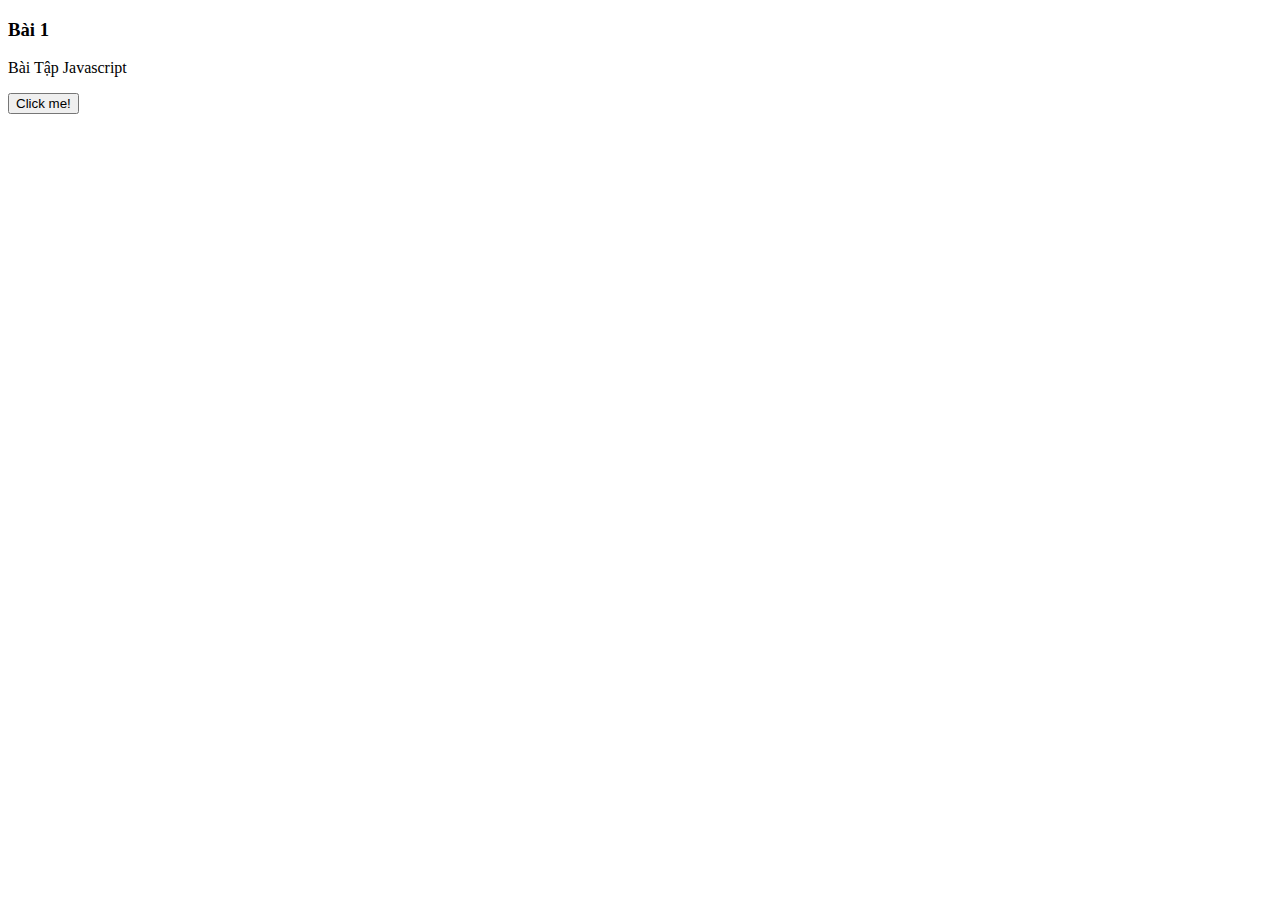
==== index.html @ 566bd235 "commit" ====
<!DOCTYPE html>
<html lang="en">

<head>
    <meta charset="UTF-8">
    <meta http-equiv="X-UA-Compatible" content="IE=edge">
    <meta name="viewport" content="width=device-width, initial-scale=1.0">
    <link rel="stylesheet" href="style.css">
    <script src="java.js"></script>
    <title>Document</title>
</head>

<body>
    <div>
        <h3>Bài 1</h3>
        <p id="text">Bài Tập Javascript</p>
        <button id="btn" onclick="bai1()">Click me!</button>
    </div>
</body>

</html>
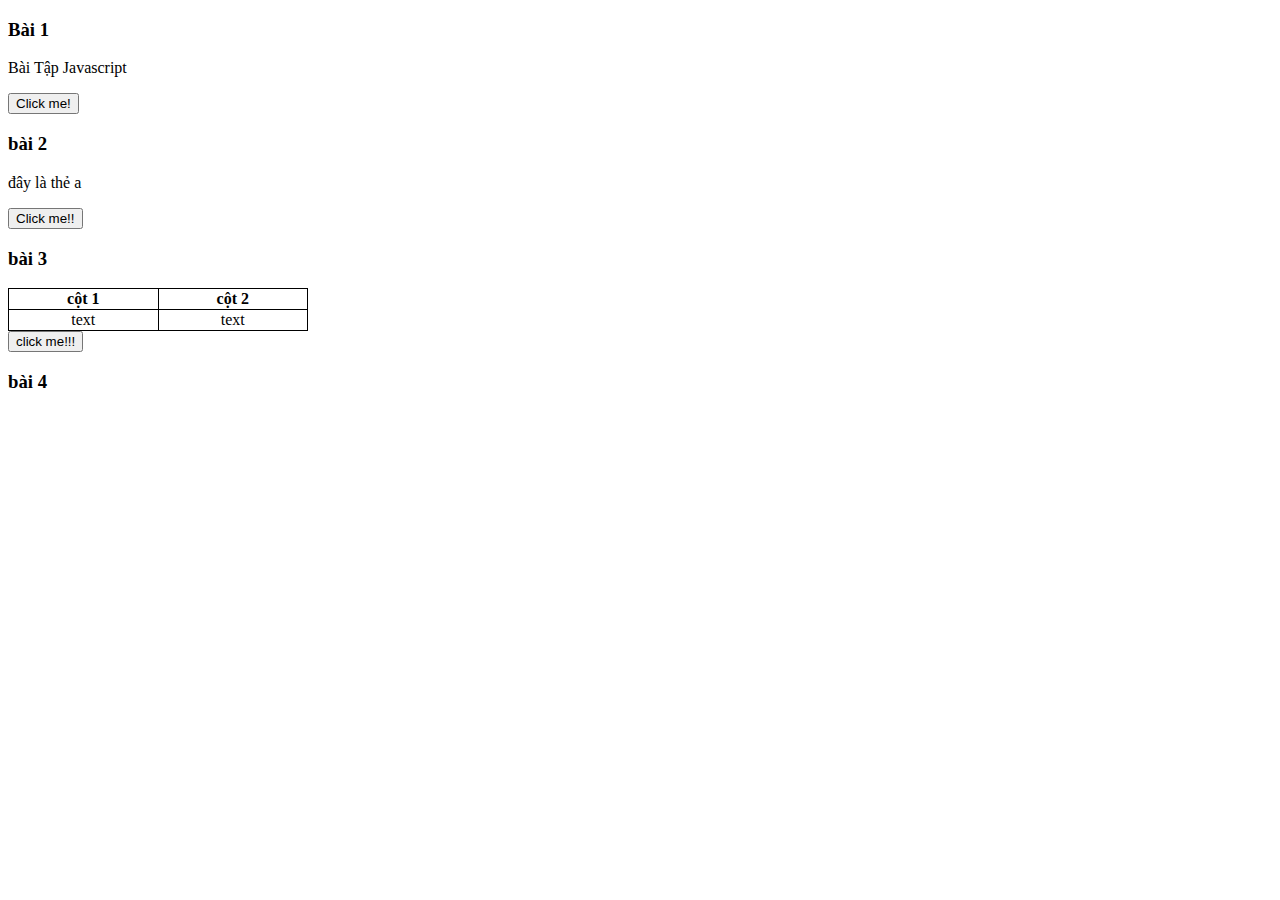
==== commit 466cfdfb: "commit" ====
--- a/index.html
+++ b/index.html
@@ -11,11 +11,42 @@
 </head>
 
 <body>
+    <!-- bài 1 -->
     <div>
         <h3>Bài 1</h3>
         <p id="text">Bài Tập Javascript</p>
         <button id="btn" onclick="bai1()">Click me!</button>
     </div>
+
+    <!-- bài 2 -->
+    <div>
+        <h3>bài 2</h3>
+        <p><a id="w3r" type="text/html" hreflang="en-us" rel="nofollow" target="_self" href="google.com">đây là thẻ
+                a</a></p>
+        <button onclick="bai2()">Click me!!</button>
+    </div>
+
+    <!-- bài 3 -->
+    <div>
+        <h3>bài 3</h3>
+        <table class="table1" id="table1">
+            <tr>
+                <th>cột 1</th>
+                <th>cột 2</th>
+            </tr>
+            <tr>
+                <td>text</td>
+                <td>text</td>
+            </tr>
+        </table>
+        <button onclick="bai3()">click me!!!</button>
+    </div>
+
+    <!-- bài 4 -->
+    <div>
+        <h3>bài 4</h3>
+
+    </div>
 </body>
 
 </html>--- a/style.css
+++ b/style.css
@@ -0,0 +1,16 @@
+a {
+    text-decoration: none;
+    color: black;
+}
+a:hover{
+    color: red;
+}
+table, td, th {
+    border: 1px solid;
+    text-align: center;
+  }
+.table1{
+     border: black;
+     width: 300px;
+     border-collapse: collapse;
+}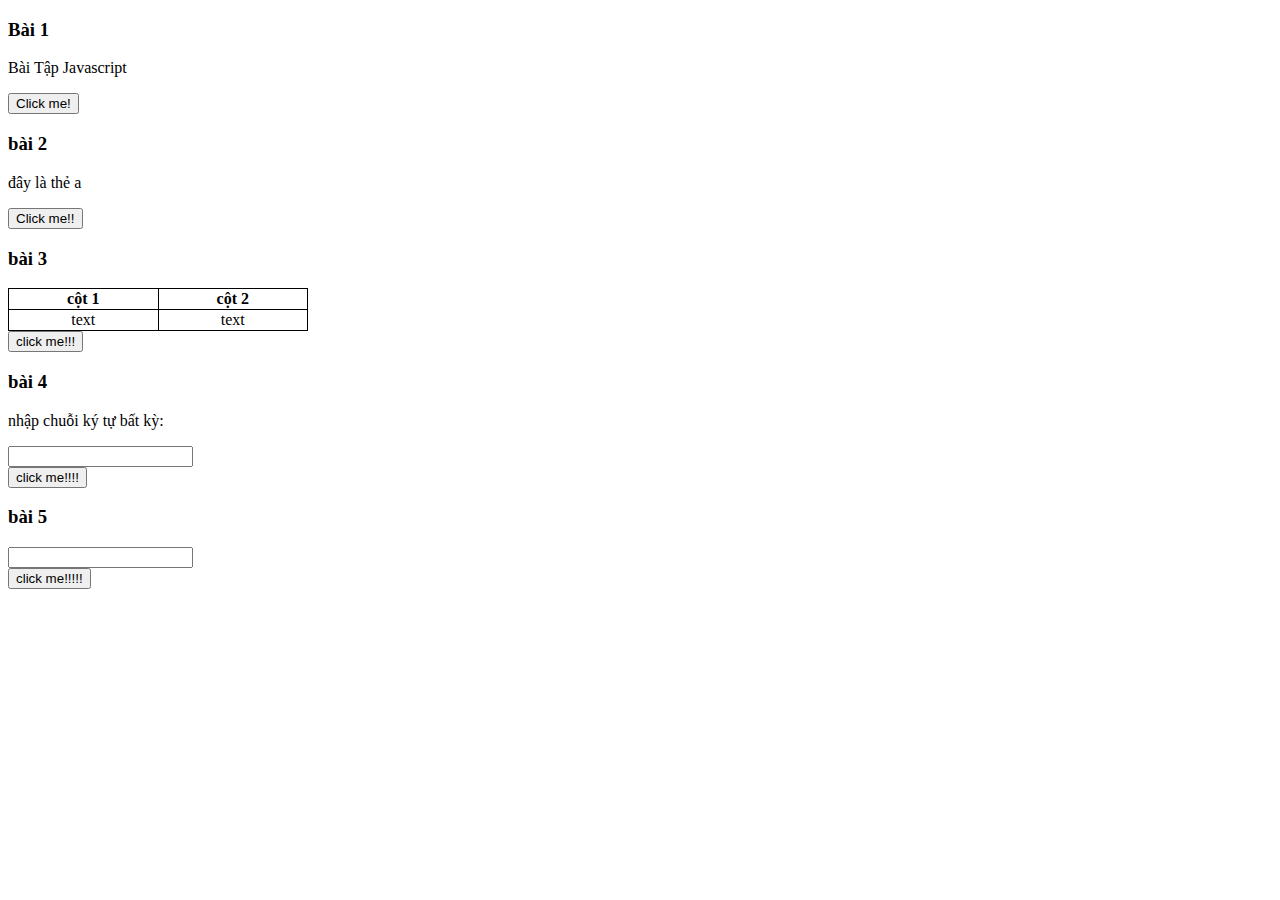
==== commit 4a36d4f9: "commit" ====
--- a/index.html
+++ b/index.html
@@ -45,7 +45,18 @@
     <!-- bài 4 -->
     <div>
         <h3>bài 4</h3>
+        <p>nhập chuỗi ký tự bất kỳ:</p>
+        <input type="text" id="input"><br>
+        <button onclick="bai4()">click me!!!!</button>
+        <p id="output"></p>
+    </div>
 
+    <!-- bài 5 -->
+    <div>
+        <h3>bài 5</h3>
+        <input type="text" id="input2"><br>
+        <button onclick="bai5()">click me!!!!!</button>
+        <p id="output2"></p>
     </div>
 </body>
 
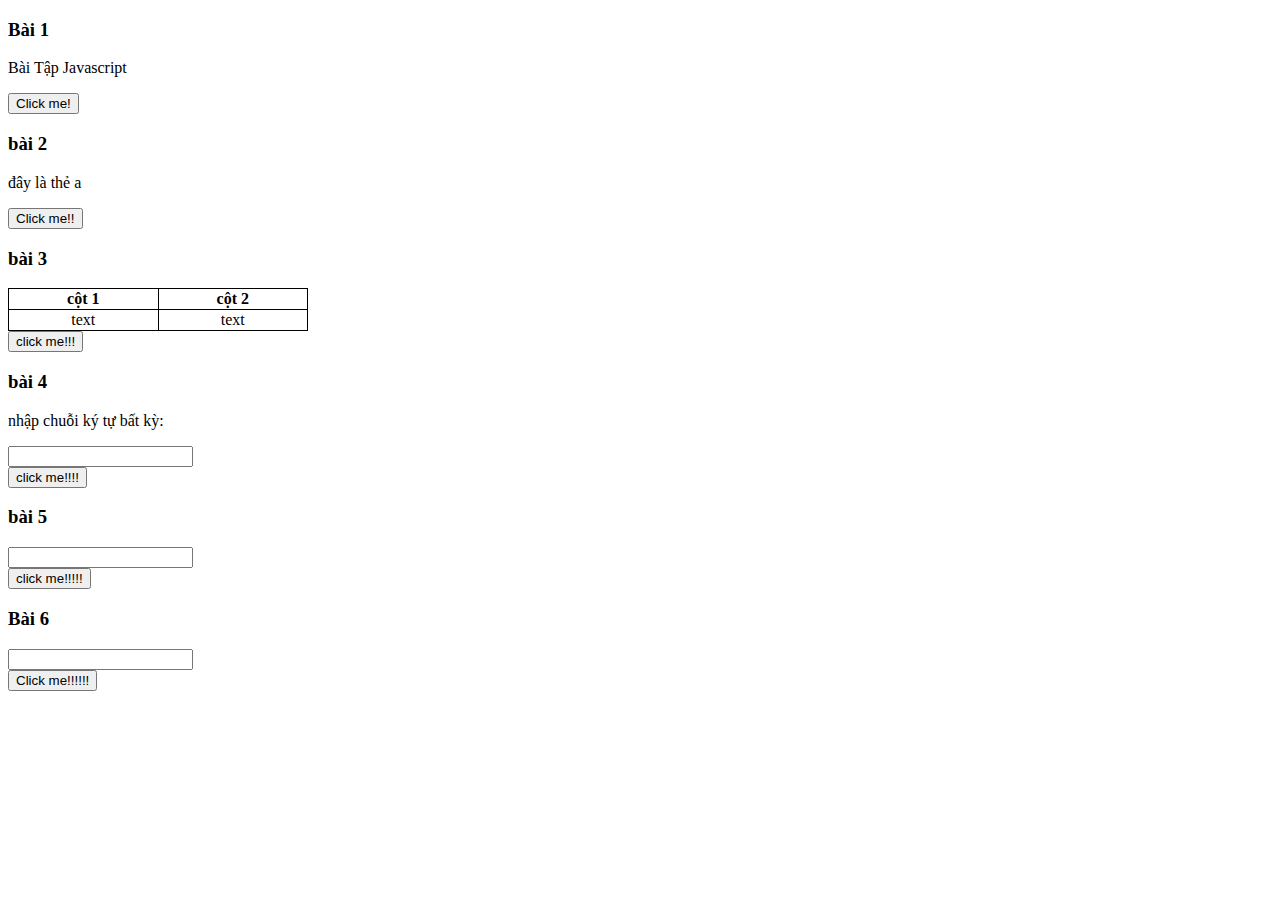
==== commit d67acaf1: "commit" ====
--- a/index.html
+++ b/index.html
@@ -58,6 +58,14 @@
         <button onclick="bai5()">click me!!!!!</button>
         <p id="output2"></p>
     </div>
+
+    <!-- bài 6 -->
+    <div>
+        <h3>Bài 6</h3>
+        <input type="text" id="input3"><br>
+        <button onclick="bai6()">Click me!!!!!!</button>
+        <p id="output3"></p>
+    </div>
 </body>
 
 </html>